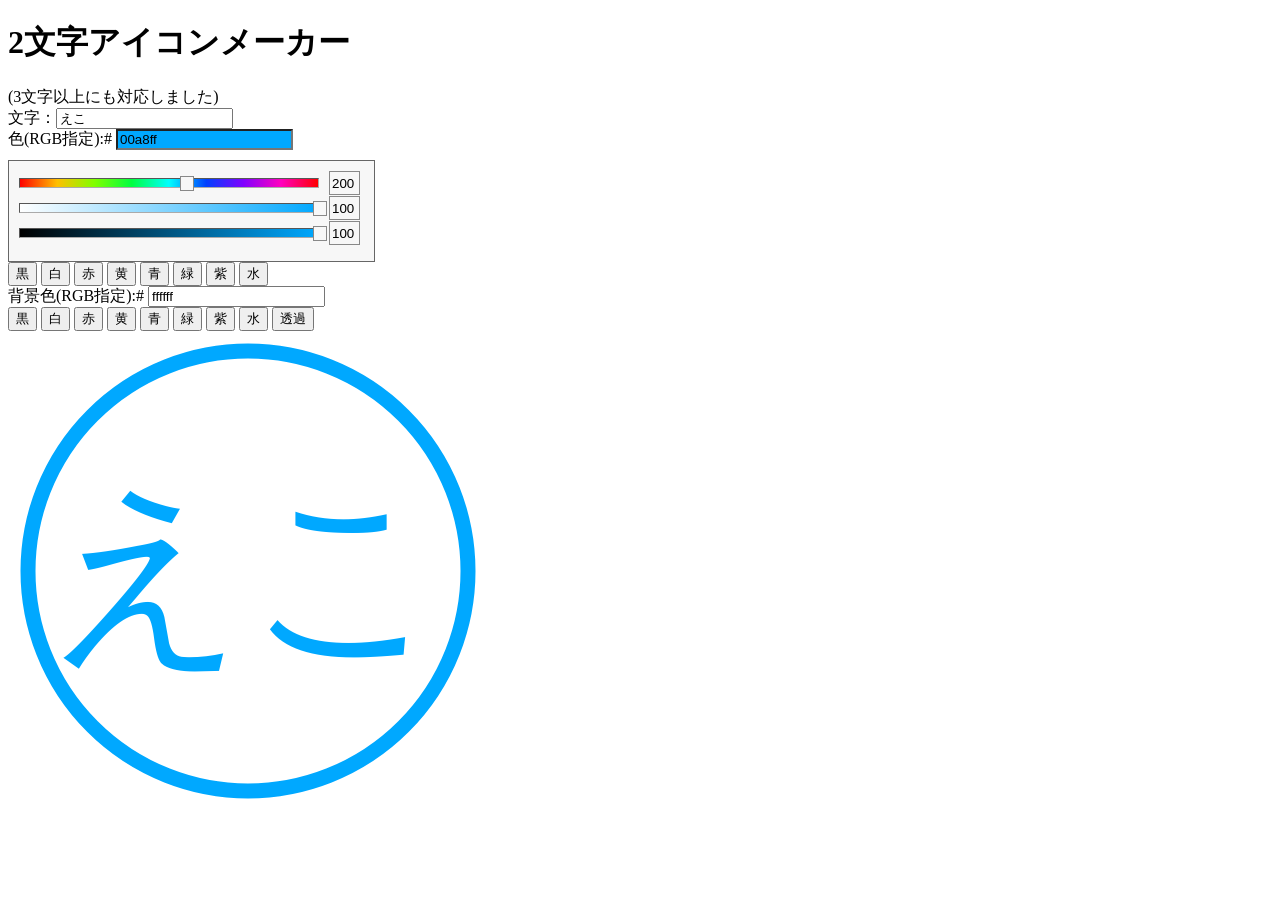
==== index.html @ 0a319b39 "[add] slider" ====
<!DOCTYPE html>
<html lang="ja">
<head>
<meta charset="UTF-8">
<link rel="stylesheet" href="slider.css" type="text/css" />
</head>
<body onload="create()">
<h1>2文字アイコンメーカー</h1>
(3文字以上にも対応しました)

<form name="js">
文字：<input type="text" name="moji" value="えこ" onInput="create()"><br>
色(RGB指定):# <input type="text" name="colf" id="color_result" class="color_result" onInput="create()">
<div class="color_palette" id="color_palette">
	<div id="slider_h" class="slider">
		<div></div>
		<input type="button">
	</div><input type="text" id="value_h" onkeyup="moveTo(this,0)">
	<div id="slider_s" class="slider">
		<div></div>
		<input type="button">
	</div><input type="text" id="value_s" onkeyup="moveTo(this,1)">
	<div id="slider_b" class="slider">
		<div></div>
		<input type="button">
		</div><input type="text" id="value_b" onkeyup="moveTo(this,2)">
	</div>
</div>

<input type="button" value="黒" onclick="document.js.colf.value='000000';create();changeSlider(color_result);">
<input type="button" value="白" onclick="document.js.colf.value='ffffff';create();changeSlider(color_result);">
<input type="button" value="赤" onclick="document.js.colf.value='ff0000';create();changeSlider(color_result);">
<input type="button" value="黄" onclick="document.js.colf.value='ffff00';create();changeSlider(color_result);">
<input type="button" value="青" onclick="document.js.colf.value='0000ff';create();changeSlider(color_result);">
<input type="button" value="緑" onclick="document.js.colf.value='00ff00';create();changeSlider(color_result);">
<input type="button" value="紫" onclick="document.js.colf.value='ff00ff';create();changeSlider(color_result);">
<input type="button" value="水" onclick="document.js.colf.value='00ffff';create();changeSlider(color_result);"><br>

背景色(RGB指定):# <input type="text" name="colb" value="ffffff" onInput="create()"><br>
<input type="button" value="黒" onclick="document.js.colb.value='000000';create()">
<input type="button" value="白" onclick="document.js.colb.value='ffffff';create()">
<input type="button" value="赤" onclick="document.js.colb.value='ff0000';create()">
<input type="button" value="黄" onclick="document.js.colb.value='ffff00';create()">
<input type="button" value="青" onclick="document.js.colb.value='0000ff';create()">
<input type="button" value="緑" onclick="document.js.colb.value='00ff00';create()">
<input type="button" value="紫" onclick="document.js.colb.value='ff00ff';create()">
<input type="button" value="水" onclick="document.js.colb.value='00ffff';create()">
<input type="button" value="透過" onclick="document.js.colb.value='';create()"><br>
</form>

<canvas id="cv1" width="480" height="480"></canvas>
<script>
var cvs = document.getElementById("cv1");
var ctx = cvs.getContext("2d");
cv1.style.display='none';

//canvasにランダムなカラーラインを描く関数
function create()
{
    var colb='#'+document.js.colb.value;
    var colf='#'+document.js.colf.value;
    var moji=document.js.moji.value;

    ctx.clearRect(0,0,480,480);
    if(colb!='#'){
        ctx.fillStyle=colb;
        ctx.fillRect(0,0,480,480);
    }

    ctx.strokeStyle = colf;
    ctx.fillStyle=colf;

    ctx.lineWidth=15;
    ctx.beginPath();
    ctx.arc(240,240,220,0,Math.PI*2,false);
    ctx.stroke();

    ctx.font='200px  "ヒラギノ丸ゴ ProN", "Hiragino Maru Gothic ProN","HG丸ｺﾞｼｯｸM-PRO","HGMaruGothicMPRO"';
    sizes=ctx.measureText(moji)

    var tops=310;
    if(sizes.width<400){
        ctx.fillText(moji,240-sizes.width/2,tops,400);
    }else{
        ctx.fillText(moji,40,tops,400);
    }

    var png = cvs.toDataURL();
    document.getElementById("newImg").src = png;
}

</script>
<script src="slider.js">
</script>

<div><img id="newImg"></div>
</body>
</html>
---- slider.css ----
div.color_palette {
	position:relative;;
	width:345px;
	height:100px;
	border:solid 1px #666;
	background:#f7f7f7;
	
	margin-top:10px;
	
	padding:0 10px;

}

div.color_palette div.slider {
	position:relative;
	width:300px;
	height:20px;
	
	margin:5px 0;
}

div.color_palette div.slider div {
	background: -moz-linear-gradient(left 45deg, #ff0000, #ffbf00, #7fff00, #00ff3f, #00ffff, #003fff, #7f00ff, #ff00bf, #ff0000);
	background: -webkit-gradient(linear, left top, right bottom, from(#ff0000), color-stop(0.125, #ffbf00), color-stop(0.25, #7fff00), color-stop(0.375, #00ff3f), color-stop(0.5, #00ffff), color-stop(0.625, #003fff), color-stop(0.75, #7f00ff), color-stop(0.875, #ff00bf), to(#ff0000));
	
	height:8px;
	border:1px inset #aaa;
	position:relative;
	top:12px;
	font-size:0px;
	
	
}

div.color_palette div.slider input[type="button"] {
	position:absolute;
	width:10px;
	height:15px;
	display:block;
	
	background:#f7f7f7;
	border:solid 1px #888;
}

div.color_palette input[type="text"] {
	position:absolute;
	width:25px;
	height:20px;
	display:block;
	
	margin-left:310px;
	margin-top:-20px;
	
	background:#f7f7f7;
	border:solid 1px #888;
}
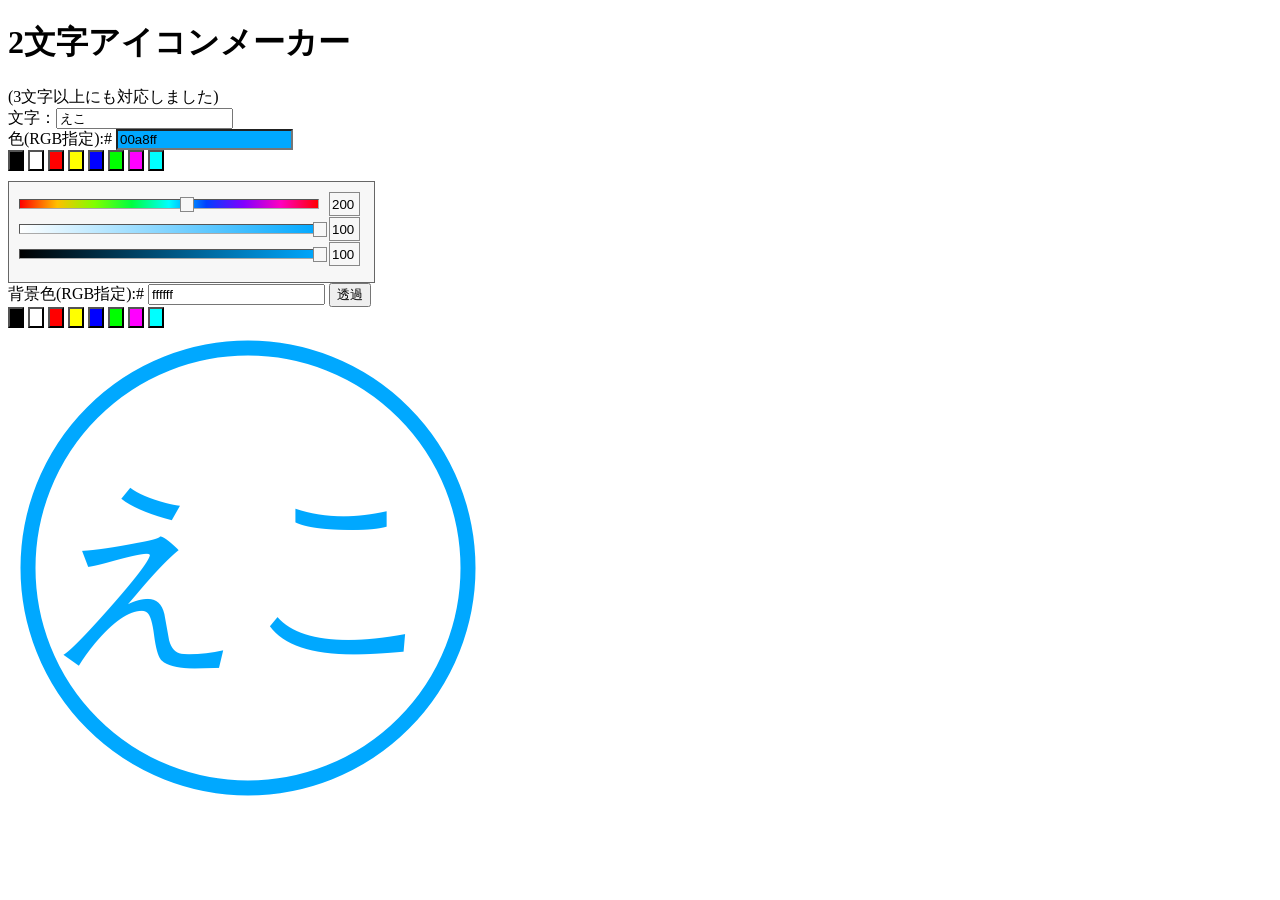
==== commit 3b2ae026: "sliderを完成させました" ====
--- a/index.html
+++ b/index.html
@@ -10,10 +10,18 @@
 
 <form name="js">
 文字：<input type="text" name="moji" value="えこ" onInput="create()"><br>
-色(RGB指定):# <input type="text" name="colf" id="color_result" class="color_result" onInput="create()">
+色(RGB指定):# <input type="text" name="colf" id="fgbox" onInput="refresh()"><br>
+<input type="button" style="background-color:#000000" onclick="document.js.colf.value='000000';refresh()">
+<input type="button" style="background-color:#ffffff" onclick="document.js.colf.value='ffffff';refresh()">
+<input type="button" style="background-color:#ff0000" onclick="document.js.colf.value='ff0000';refresh()">
+<input type="button" style="background-color:#ffff00" onclick="document.js.colf.value='ffff00';refresh()">
+<input type="button" style="background-color:#0000ff" onclick="document.js.colf.value='0000ff';refresh()">
+<input type="button" style="background-color:#00ff00" onclick="document.js.colf.value='00ff00';refresh()">
+<input type="button" style="background-color:#ff00ff" onclick="document.js.colf.value='ff00ff';refresh()">
+<input type="button" style="background-color:#00ffff" onclick="document.js.colf.value='00ffff';refresh()"><br>
 <div class="color_palette" id="color_palette">
 	<div id="slider_h" class="slider">
-		<div></div>
+        <div></div>
 		<input type="button">
 	</div><input type="text" id="value_h" onkeyup="moveTo(this,0)">
 	<div id="slider_s" class="slider">
@@ -27,25 +35,17 @@
 	</div>
 </div>
 
-<input type="button" value="黒" onclick="document.js.colf.value='000000';create();changeSlider(color_result);">
-<input type="button" value="白" onclick="document.js.colf.value='ffffff';create();changeSlider(color_result);">
-<input type="button" value="赤" onclick="document.js.colf.value='ff0000';create();changeSlider(color_result);">
-<input type="button" value="黄" onclick="document.js.colf.value='ffff00';create();changeSlider(color_result);">
-<input type="button" value="青" onclick="document.js.colf.value='0000ff';create();changeSlider(color_result);">
-<input type="button" value="緑" onclick="document.js.colf.value='00ff00';create();changeSlider(color_result);">
-<input type="button" value="紫" onclick="document.js.colf.value='ff00ff';create();changeSlider(color_result);">
-<input type="button" value="水" onclick="document.js.colf.value='00ffff';create();changeSlider(color_result);"><br>
 
-背景色(RGB指定):# <input type="text" name="colb" value="ffffff" onInput="create()"><br>
-<input type="button" value="黒" onclick="document.js.colb.value='000000';create()">
-<input type="button" value="白" onclick="document.js.colb.value='ffffff';create()">
-<input type="button" value="赤" onclick="document.js.colb.value='ff0000';create()">
-<input type="button" value="黄" onclick="document.js.colb.value='ffff00';create()">
-<input type="button" value="青" onclick="document.js.colb.value='0000ff';create()">
-<input type="button" value="緑" onclick="document.js.colb.value='00ff00';create()">
-<input type="button" value="紫" onclick="document.js.colb.value='ff00ff';create()">
-<input type="button" value="水" onclick="document.js.colb.value='00ffff';create()">
+背景色(RGB指定):# <input type="text" name="colb" value="ffffff" id="bgbox" onInput="refresh()">
 <input type="button" value="透過" onclick="document.js.colb.value='';create()"><br>
+<input type="button" style="background-color:#000000" onclick="document.js.colb.value='000000';refresh()">
+<input type="button" style="background-color:#ffffff" onclick="document.js.colb.value='ffffff';refresh()">
+<input type="button" style="background-color:#ff0000" onclick="document.js.colb.value='ff0000';refresh()">
+<input type="button" style="background-color:#ffff00" onclick="document.js.colb.value='ffff00';refresh()">
+<input type="button" style="background-color:#0000ff" onclick="document.js.colb.value='0000ff';refresh()">
+<input type="button" style="background-color:#00ff00" onclick="document.js.colb.value='00ff00';refresh()">
+<input type="button" style="background-color:#ff00ff" onclick="document.js.colb.value='ff00ff';refresh()">
+<input type="button" style="background-color:#00ffff" onclick="document.js.colb.value='00ffff';refresh()"><br>
 </form>
 
 <canvas id="cv1" width="480" height="480"></canvas>
@@ -53,45 +53,8 @@
 var cvs = document.getElementById("cv1");
 var ctx = cvs.getContext("2d");
 cv1.style.display='none';
-
-//canvasにランダムなカラーラインを描く関数
-function create()
-{
-    var colb='#'+document.js.colb.value;
-    var colf='#'+document.js.colf.value;
-    var moji=document.js.moji.value;
-
-    ctx.clearRect(0,0,480,480);
-    if(colb!='#'){
-        ctx.fillStyle=colb;
-        ctx.fillRect(0,0,480,480);
-    }
-
-    ctx.strokeStyle = colf;
-    ctx.fillStyle=colf;
-
-    ctx.lineWidth=15;
-    ctx.beginPath();
-    ctx.arc(240,240,220,0,Math.PI*2,false);
-    ctx.stroke();
-
-    ctx.font='200px  "ヒラギノ丸ゴ ProN", "Hiragino Maru Gothic ProN","HG丸ｺﾞｼｯｸM-PRO","HGMaruGothicMPRO"';
-    sizes=ctx.measureText(moji)
-
-    var tops=310;
-    if(sizes.width<400){
-        ctx.fillText(moji,240-sizes.width/2,tops,400);
-    }else{
-        ctx.fillText(moji,40,tops,400);
-    }
-
-    var png = cvs.toDataURL();
-    document.getElementById("newImg").src = png;
-}
-
 </script>
-<script src="slider.js">
-</script>
+<script src="slider.js"></script>
 
 <div><img id="newImg"></div>
 </body>
--- a/slider.css
+++ b/slider.css
@@ -1,5 +1,5 @@
 div.color_palette {
-	position:relative;;
+	position:relative;
 	width:345px;
 	height:100px;
 	border:solid 1px #666;
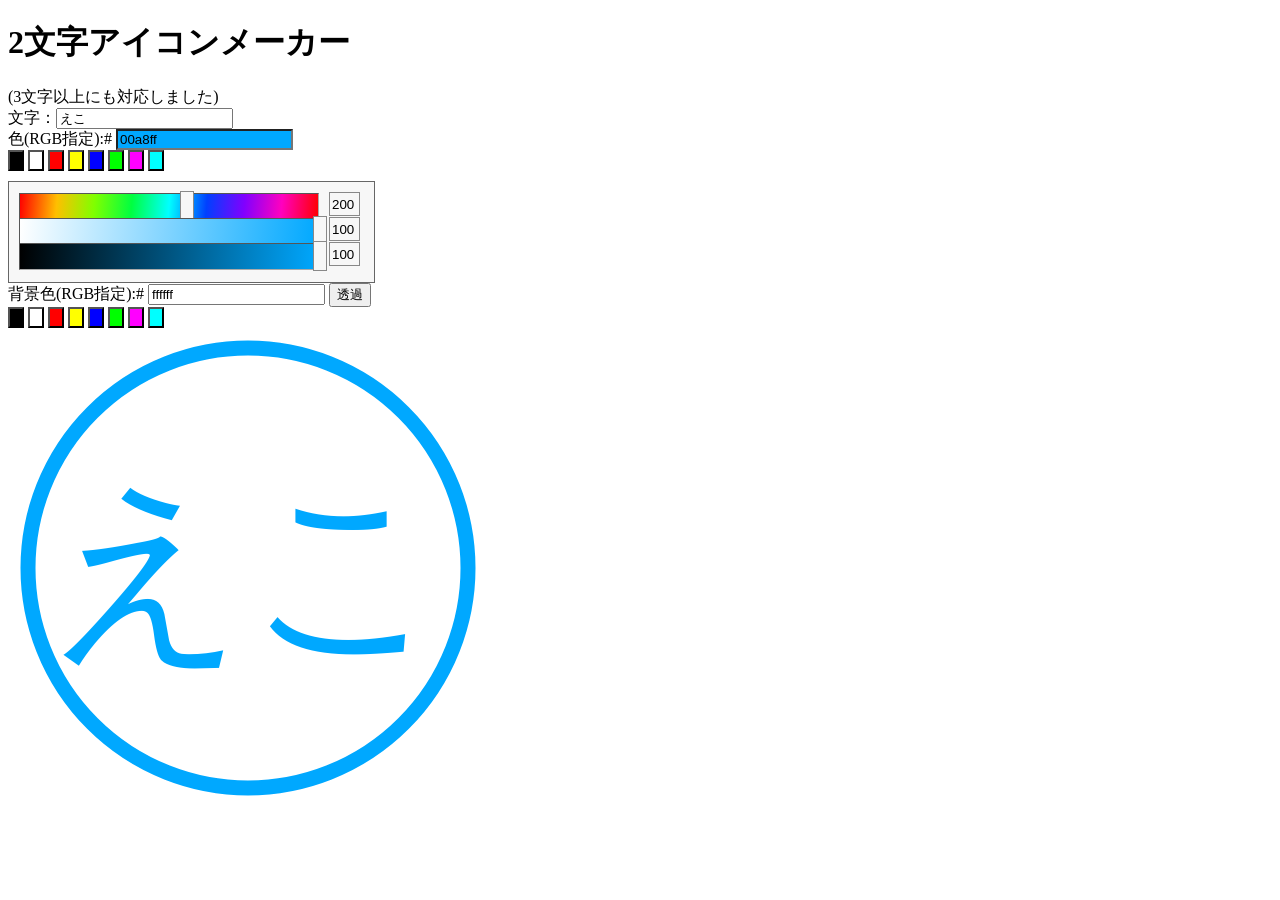
==== commit 4ffa2966: "スマホ対応(?)" ====
--- a/index.html
+++ b/index.html
@@ -2,6 +2,7 @@
 <html lang="ja">
 <head>
 <meta charset="UTF-8">
+<meta name="viewport" content="width=device-width">
 <link rel="stylesheet" href="slider.css" type="text/css" />
 </head>
 <body onload="create()">
--- a/slider.css
+++ b/slider.css
@@ -23,10 +23,10 @@
 	background: -moz-linear-gradient(left 45deg, #ff0000, #ffbf00, #7fff00, #00ff3f, #00ffff, #003fff, #7f00ff, #ff00bf, #ff0000);
 	background: -webkit-gradient(linear, left top, right bottom, from(#ff0000), color-stop(0.125, #ffbf00), color-stop(0.25, #7fff00), color-stop(0.375, #00ff3f), color-stop(0.5, #00ffff), color-stop(0.625, #003fff), color-stop(0.75, #7f00ff), color-stop(0.875, #ff00bf), to(#ff0000));
 	
-	height:8px;
+	height:25px;
 	border:1px inset #aaa;
 	position:relative;
-	top:12px;
+	top:6px;
 	font-size:0px;
 	
 	
@@ -35,8 +35,9 @@
 div.color_palette div.slider input[type="button"] {
 	position:absolute;
 	width:10px;
-	height:15px;
+	height:30px;
 	display:block;
+    top:4px;
 	
 	background:#f7f7f7;
 	border:solid 1px #888;
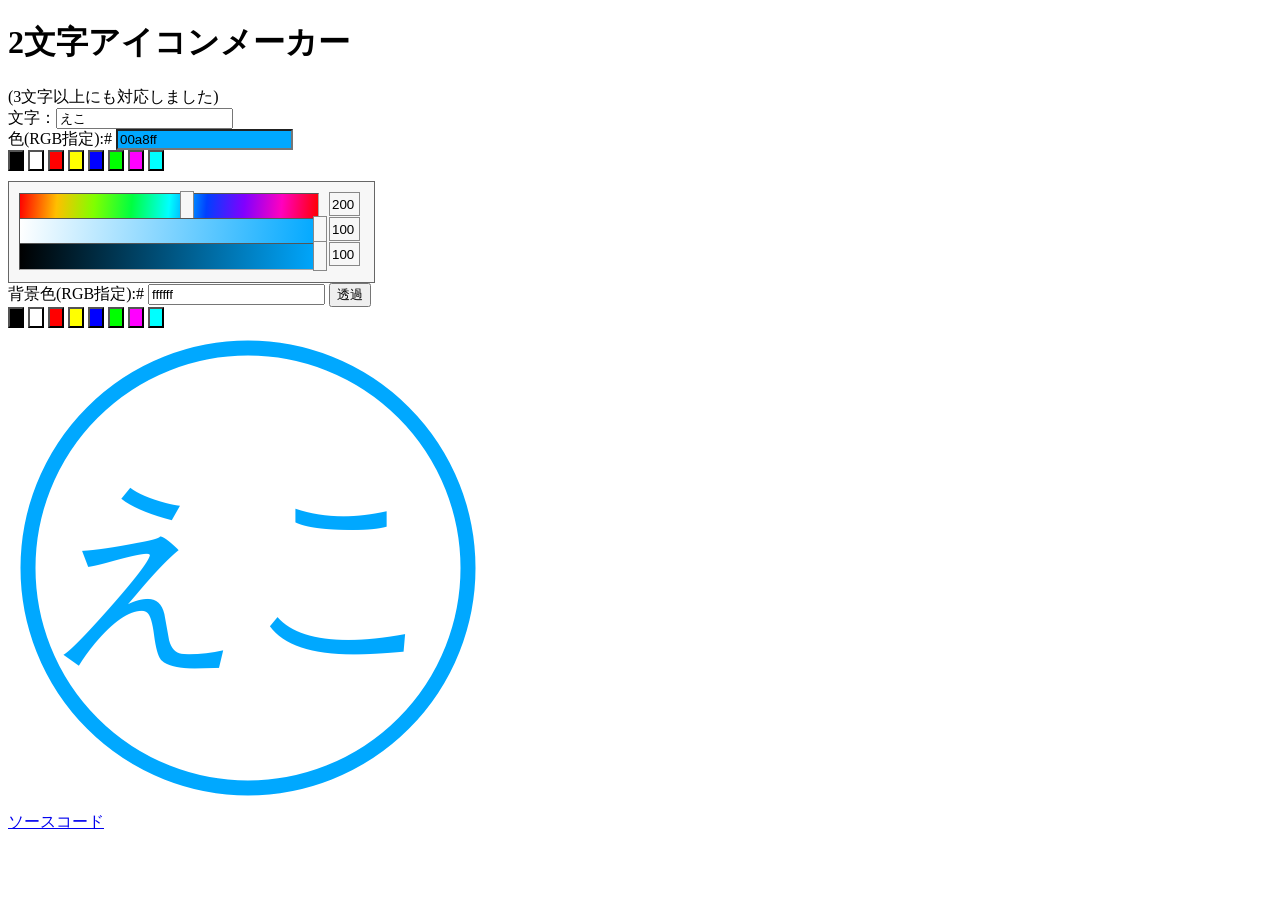
==== commit 74ea7d87: "add title and link to source" ====
--- a/index.html
+++ b/index.html
@@ -2,6 +2,7 @@
 <html lang="ja">
 <head>
 <meta charset="UTF-8">
+<title>2文字アイコンメーカー</title>
 <meta name="viewport" content="width=device-width">
 <link rel="stylesheet" href="slider.css" type="text/css" />
 </head>
@@ -58,5 +59,6 @@
 <script src="slider.js"></script>
 
 <div><img id="newImg"></div>
+<a href="https://github.com/ebiyuu1121/futamoji">ソースコード</a>
 </body>
 </html>
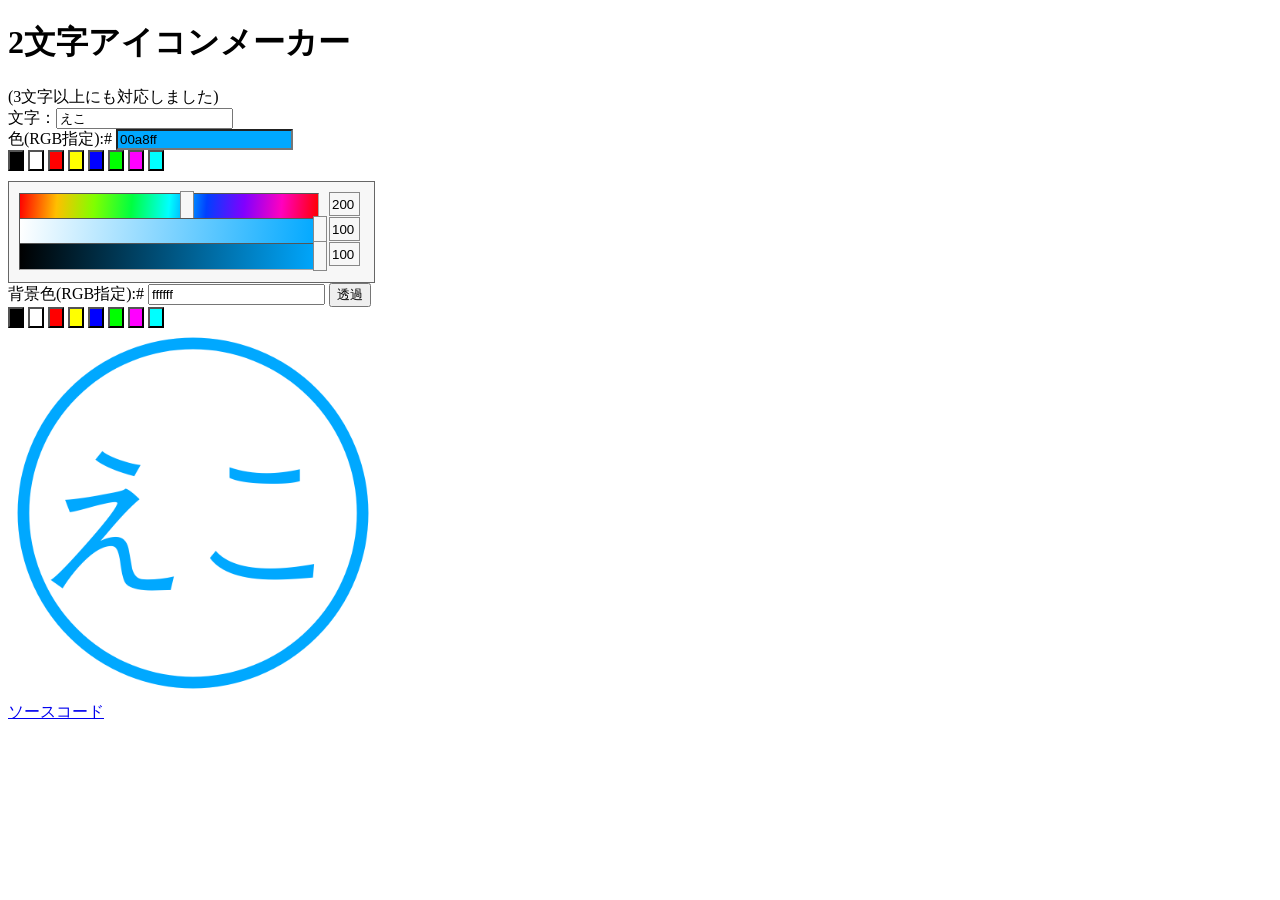
==== commit 316932a5: "画像のサイズを適正にした" ====
--- a/index.html
+++ b/index.html
@@ -58,7 +58,7 @@
 </script>
 <script src="slider.js"></script>
 
-<div><img id="newImg"></div>
+<div><img width="370" height="370" id="newImg"></div>
 <a href="https://github.com/ebiyuu1121/futamoji">ソースコード</a>
 </body>
 </html>
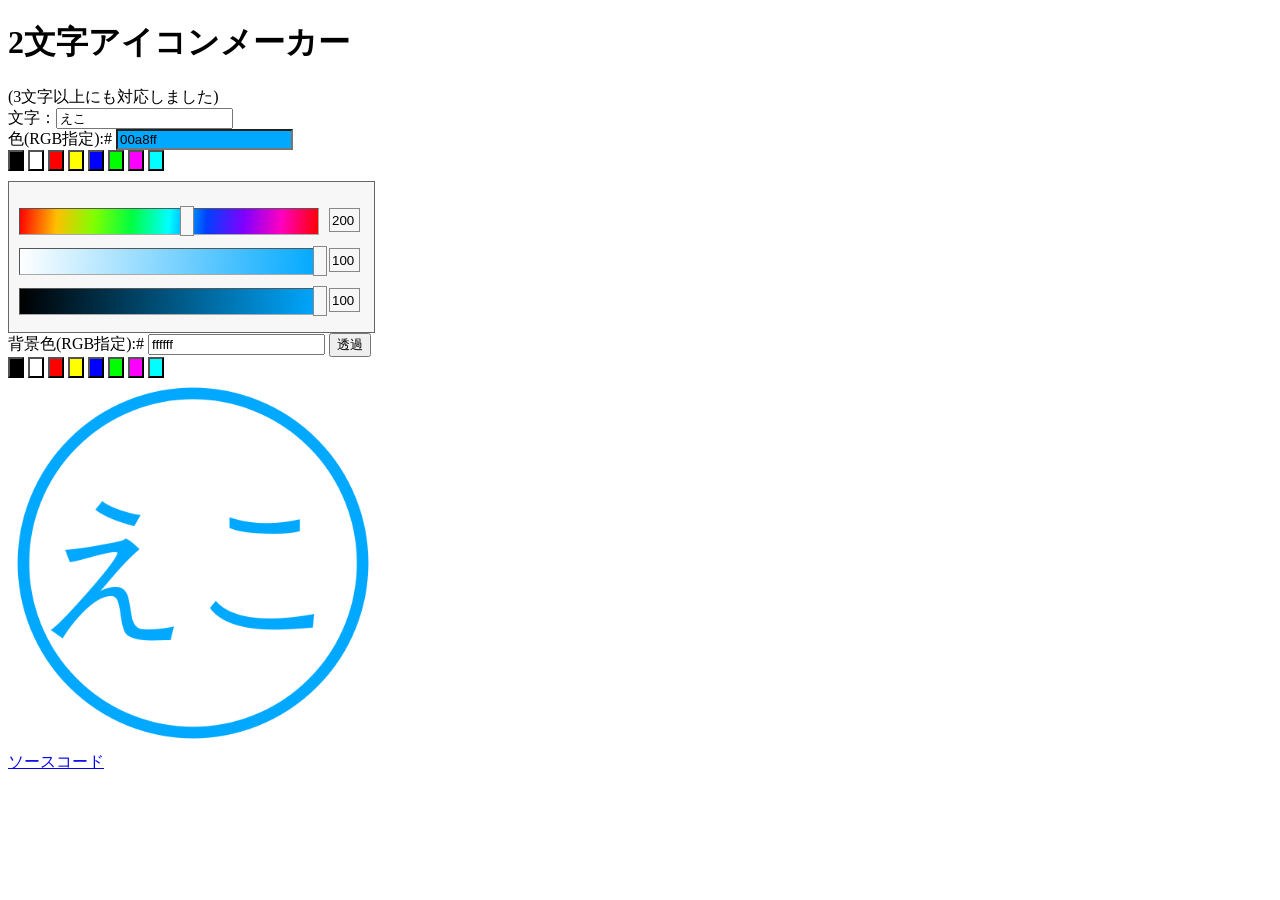
==== commit 717a48ff: "add indent" ====
--- a/index.html
+++ b/index.html
@@ -1,64 +1,64 @@
 <!DOCTYPE html>
 <html lang="ja">
-<head>
-<meta charset="UTF-8">
-<title>2文字アイコンメーカー</title>
-<meta name="viewport" content="width=device-width">
-<link rel="stylesheet" href="slider.css" type="text/css" />
-</head>
-<body onload="create()">
-<h1>2文字アイコンメーカー</h1>
-(3文字以上にも対応しました)
+    <head>
+        <meta charset="UTF-8">
+        <title>2文字アイコンメーカー</title>
+        <meta name="viewport" content="width=device-width">
+        <link rel="stylesheet" href="slider.css" type="text/css" />
+    </head>
+    <body onload="create()">
+        <h1>2文字アイコンメーカー</h1>
+        (3文字以上にも対応しました)
 
-<form name="js">
-文字：<input type="text" name="moji" value="えこ" onInput="create()"><br>
-色(RGB指定):# <input type="text" name="colf" id="fgbox" onInput="refresh()"><br>
-<input type="button" style="background-color:#000000" onclick="document.js.colf.value='000000';refresh()">
-<input type="button" style="background-color:#ffffff" onclick="document.js.colf.value='ffffff';refresh()">
-<input type="button" style="background-color:#ff0000" onclick="document.js.colf.value='ff0000';refresh()">
-<input type="button" style="background-color:#ffff00" onclick="document.js.colf.value='ffff00';refresh()">
-<input type="button" style="background-color:#0000ff" onclick="document.js.colf.value='0000ff';refresh()">
-<input type="button" style="background-color:#00ff00" onclick="document.js.colf.value='00ff00';refresh()">
-<input type="button" style="background-color:#ff00ff" onclick="document.js.colf.value='ff00ff';refresh()">
-<input type="button" style="background-color:#00ffff" onclick="document.js.colf.value='00ffff';refresh()"><br>
-<div class="color_palette" id="color_palette">
-	<div id="slider_h" class="slider">
-        <div></div>
-		<input type="button">
-	</div><input type="text" id="value_h" onkeyup="moveTo(this,0)">
-	<div id="slider_s" class="slider">
-		<div></div>
-		<input type="button">
-	</div><input type="text" id="value_s" onkeyup="moveTo(this,1)">
-	<div id="slider_b" class="slider">
-		<div></div>
-		<input type="button">
-		</div><input type="text" id="value_b" onkeyup="moveTo(this,2)">
-	</div>
-</div>
+        <form name="js">
+            文字：<input type="text" name="moji" value="えこ" onInput="create()"><br>
+            色(RGB指定):# <input type="text" name="colf" id="fgbox" onInput="refresh()"><br>
+            <input type="button" style="background-color:#000000" onclick="document.js.colf.value='000000';refresh()">
+            <input type="button" style="background-color:#ffffff" onclick="document.js.colf.value='ffffff';refresh()">
+            <input type="button" style="background-color:#ff0000" onclick="document.js.colf.value='ff0000';refresh()">
+            <input type="button" style="background-color:#ffff00" onclick="document.js.colf.value='ffff00';refresh()">
+            <input type="button" style="background-color:#0000ff" onclick="document.js.colf.value='0000ff';refresh()">
+            <input type="button" style="background-color:#00ff00" onclick="document.js.colf.value='00ff00';refresh()">
+            <input type="button" style="background-color:#ff00ff" onclick="document.js.colf.value='ff00ff';refresh()">
+            <input type="button" style="background-color:#00ffff" onclick="document.js.colf.value='00ffff';refresh()"><br>
+            <div class="color_palette" id="color_palette">
+                <div id="slider_h" class="slider">
+                    <div></div>
+                    <input type="button">
+                </div><input type="text" id="value_h" onkeyup="moveTo(this,0)">
+                <div id="slider_s" class="slider">
+                    <div></div>
+                    <input type="button">
+                </div><input type="text" id="value_s" onkeyup="moveTo(this,1)">
+                <div id="slider_b" class="slider">
+                    <div></div>
+                    <input type="button">
+                    </div><input type="text" id="value_b" onkeyup="moveTo(this,2)">
+                </div>
+            </div>
 
 
-背景色(RGB指定):# <input type="text" name="colb" value="ffffff" id="bgbox" onInput="refresh()">
-<input type="button" value="透過" onclick="document.js.colb.value='';create()"><br>
-<input type="button" style="background-color:#000000" onclick="document.js.colb.value='000000';refresh()">
-<input type="button" style="background-color:#ffffff" onclick="document.js.colb.value='ffffff';refresh()">
-<input type="button" style="background-color:#ff0000" onclick="document.js.colb.value='ff0000';refresh()">
-<input type="button" style="background-color:#ffff00" onclick="document.js.colb.value='ffff00';refresh()">
-<input type="button" style="background-color:#0000ff" onclick="document.js.colb.value='0000ff';refresh()">
-<input type="button" style="background-color:#00ff00" onclick="document.js.colb.value='00ff00';refresh()">
-<input type="button" style="background-color:#ff00ff" onclick="document.js.colb.value='ff00ff';refresh()">
-<input type="button" style="background-color:#00ffff" onclick="document.js.colb.value='00ffff';refresh()"><br>
-</form>
+            背景色(RGB指定):# <input type="text" name="colb" value="ffffff" id="bgbox" onInput="refresh()">
+            <input type="button" value="透過" onclick="document.js.colb.value='';create()"><br>
+            <input type="button" style="background-color:#000000" onclick="document.js.colb.value='000000';refresh()">
+            <input type="button" style="background-color:#ffffff" onclick="document.js.colb.value='ffffff';refresh()">
+            <input type="button" style="background-color:#ff0000" onclick="document.js.colb.value='ff0000';refresh()">
+            <input type="button" style="background-color:#ffff00" onclick="document.js.colb.value='ffff00';refresh()">
+            <input type="button" style="background-color:#0000ff" onclick="document.js.colb.value='0000ff';refresh()">
+            <input type="button" style="background-color:#00ff00" onclick="document.js.colb.value='00ff00';refresh()">
+            <input type="button" style="background-color:#ff00ff" onclick="document.js.colb.value='ff00ff';refresh()">
+            <input type="button" style="background-color:#00ffff" onclick="document.js.colb.value='00ffff';refresh()"><br>
+        </form>
 
-<canvas id="cv1" width="480" height="480"></canvas>
-<script>
-var cvs = document.getElementById("cv1");
-var ctx = cvs.getContext("2d");
-cv1.style.display='none';
-</script>
-<script src="slider.js"></script>
+        <canvas id="cv1" width="480" height="480"></canvas>
+        <script>
+            var cvs = document.getElementById("cv1");
+            var ctx = cvs.getContext("2d");
+            cv1.style.display='none';
+        </script>
+        <script src="slider.js"></script>
 
-<div><img width="370" height="370" id="newImg"></div>
-<a href="https://github.com/ebiyuu1121/futamoji">ソースコード</a>
-</body>
+        <div><img width="370" height="370" id="newImg"></div>
+        <a href="https://github.com/ebiyuu1121/futamoji">ソースコード</a>
+    </body>
 </html>
--- a/slider.css
+++ b/slider.css
@@ -1,7 +1,7 @@
 div.color_palette {
 	position:relative;
 	width:345px;
-	height:100px;
+	height:150px;
 	border:solid 1px #666;
 	background:#f7f7f7;
 	
@@ -16,7 +16,7 @@
 	width:300px;
 	height:20px;
 	
-	margin:5px 0;
+	margin:20px 0;
 }
 
 div.color_palette div.slider div {
@@ -50,7 +50,7 @@
 	display:block;
 	
 	margin-left:310px;
-	margin-top:-20px;
+	margin-top:-34px;
 	
 	background:#f7f7f7;
 	border:solid 1px #888;
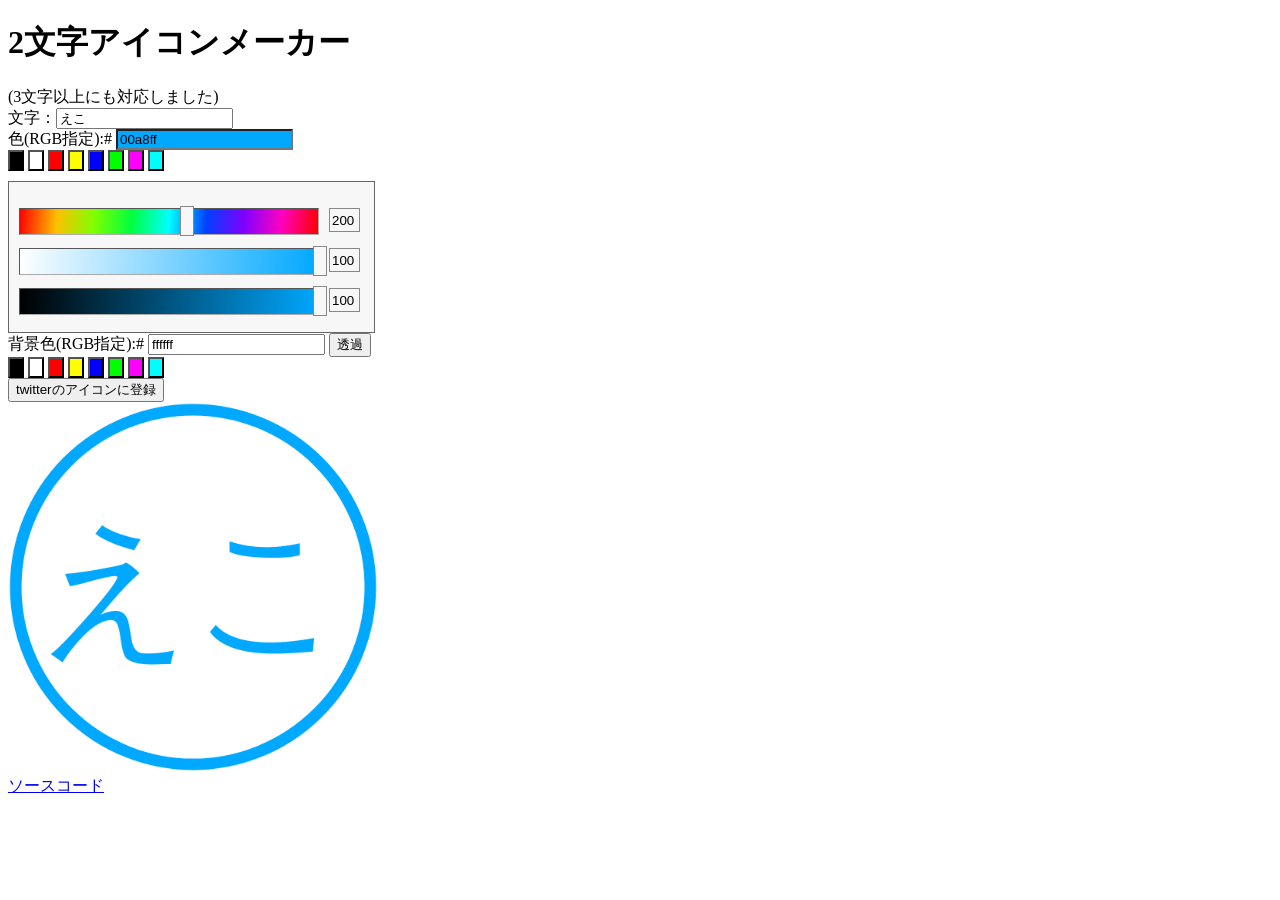
==== commit 08b58940: "Twitterを追加しようと試みた" ====
--- a/index.html
+++ b/index.html
@@ -5,6 +5,7 @@
         <title>2文字アイコンメーカー</title>
         <meta name="viewport" content="width=device-width">
         <link rel="stylesheet" href="slider.css" type="text/css" />
+        <script src="bower_components/oauth-js/dist/oauth.js"></script>
     </head>
     <body onload="create()">
         <h1>2文字アイコンメーカー</h1>
@@ -58,6 +59,19 @@
         </script>
         <script src="slider.js"></script>
 
+        <input type='button' value='twitterのアイコンに登録' onclick='auth()'>
+        <script>
+            function auth(){
+                OAuth.initialize("PUqmg5cIaFyGLaK44SEbaYIXJXs");
+                OAuth.popup("twitter", function(err, res) {
+                    res.get('/1.1/account/verify_credentials.json').done(function(result) {
+                        console.log(result.screen_name);
+                    });
+                });
+            }
+        </script>
+
+
         <div><img width="370" height="370" id="newImg"></div>
         <a href="https://github.com/ebiyuu1121/futamoji">ソースコード</a>
     </body>
